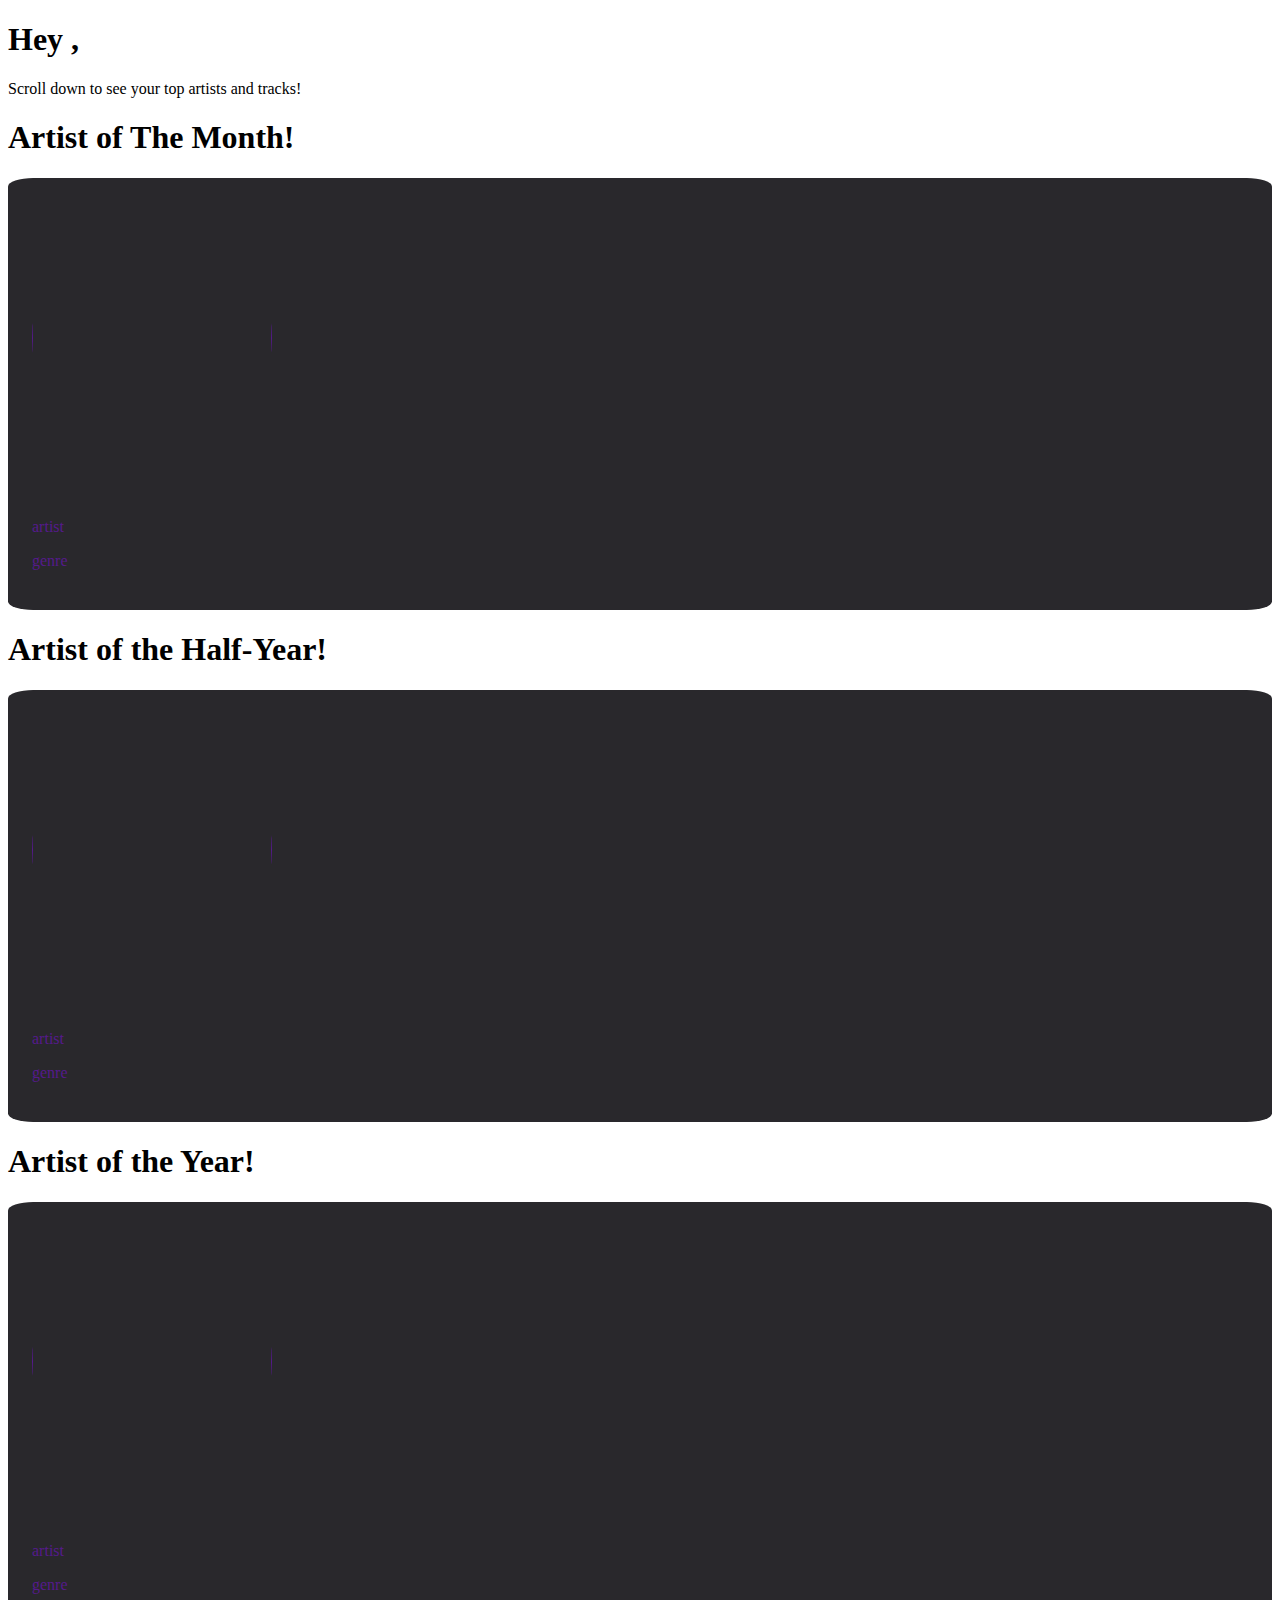
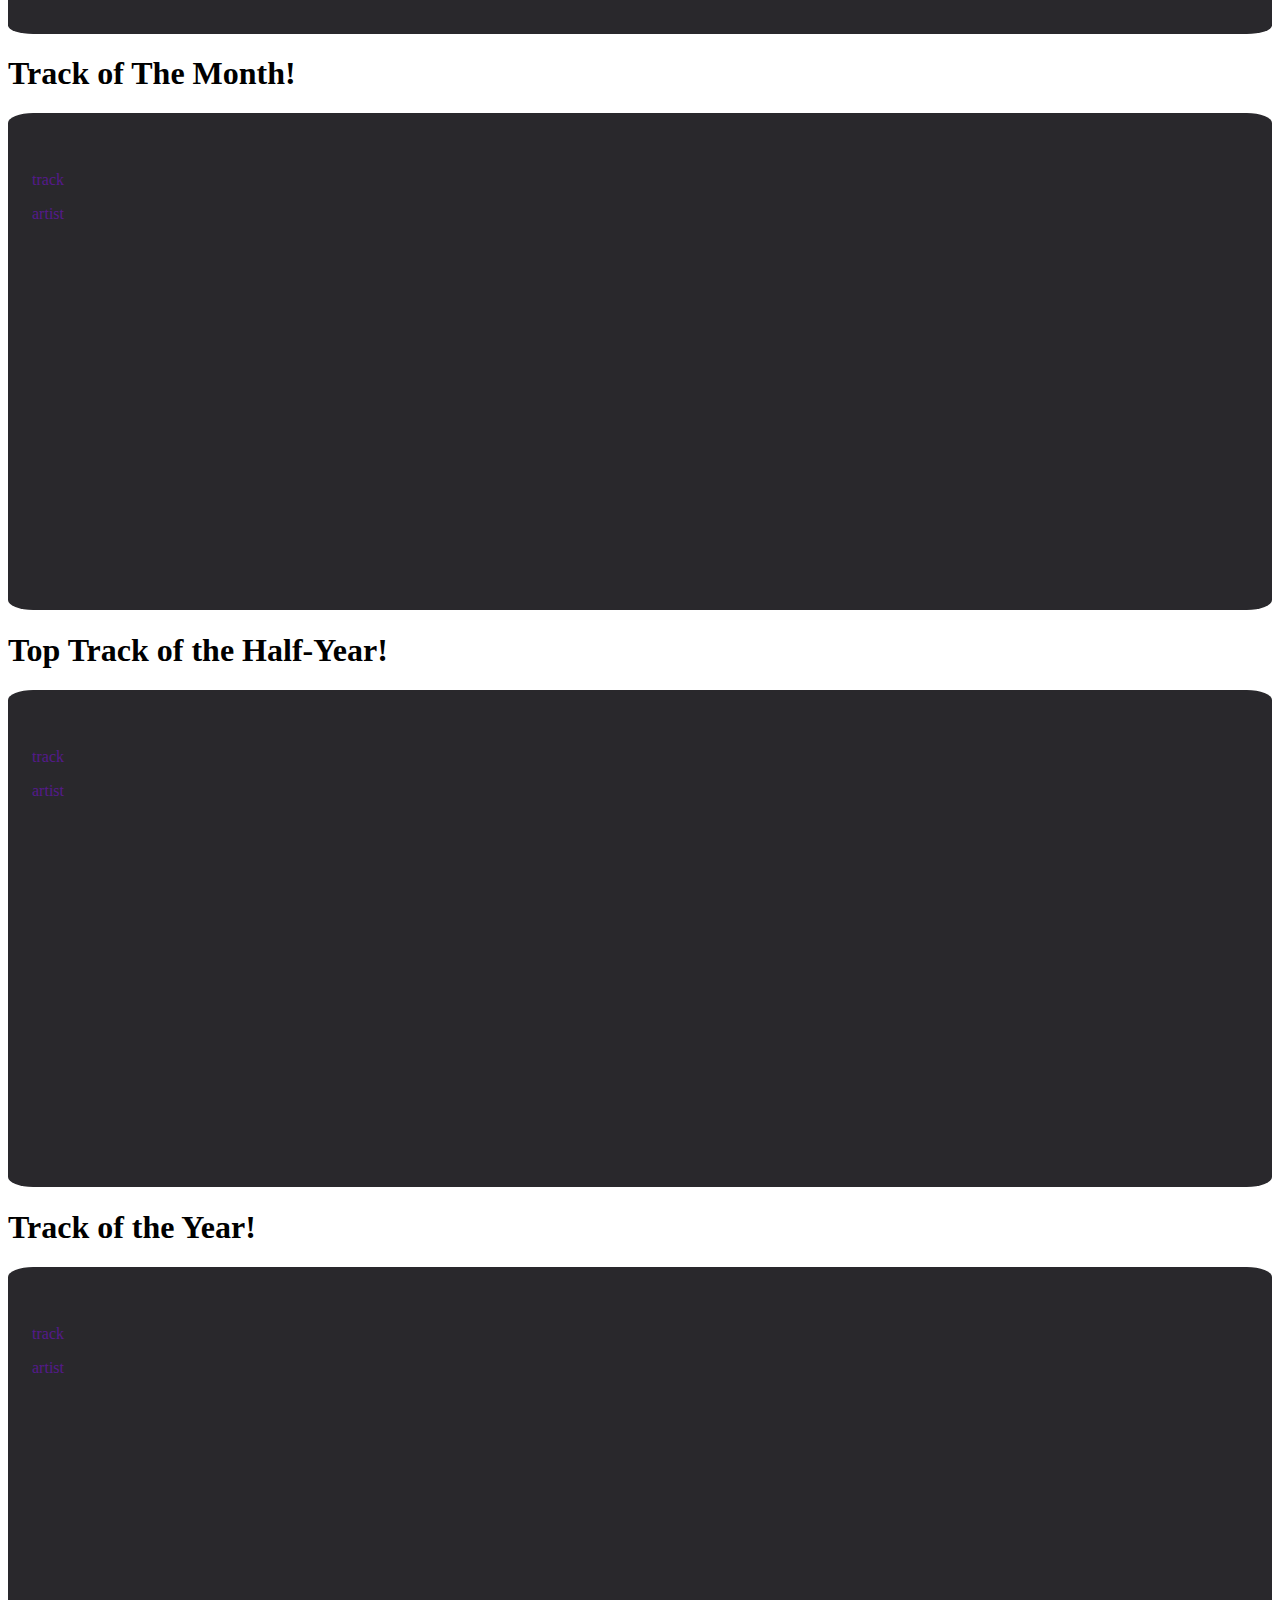
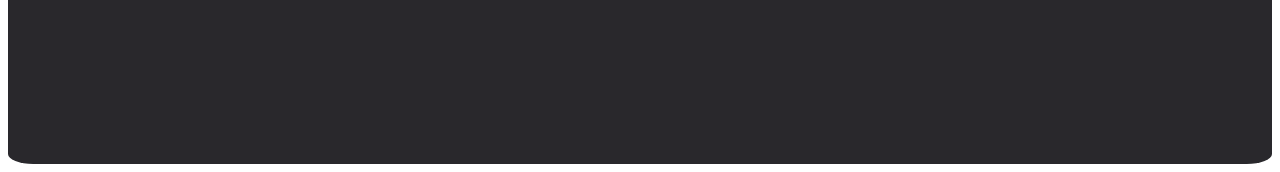
==== stats.html @ e5d100be "main" ====
<!DOCTYPE html>
<html lang="en">
<head>
    <meta charset="UTF-8">
    <meta http-equiv="X-UA-Compatible" content="IE=edge">
    <meta name="viewport" content="width=device-width, initial-scale=1.0">
    <link href="https://cdn.jsdelivr.net/npm/bootstrap@5.1.1/dist/css/bootstrap.min.css" rel="stylesheet" integrity="sha384-F3w7mX95PdgyTmZZMECAngseQB83DfGTowi0iMjiWaeVhAn4FJkqJByhZMI3AhiU" crossorigin="anonymous">
    <link rel="stylesheet" href="style.css">
    <title>Spotify Stats</title>
</head>
<body class="bg-dark">
    <section class= "bg-dark text-light text-center min-vh-100 justify-content-center ">
        <div class="container">
            <div class="d-flex flex-column min-vh-100 justify-content-center align-items-center">
                <h1 class = 'my-2'>Hey <span class="text-success" id= "username"></span>,</h1>
                <p>Scroll down to see your top artists and tracks!</p>
            </div>
        </div>
    </section>
    
    <section class="text-center"></section>
        <div class=" flex-content gap-5 text-light container d-flex flex-column justify-content-center align-items-center text-center">
            <div class="artist-month">
                <div class="title">
                    <h1 class= 'picture my-4'>Artist of The <span class = "text-success">Month!</span></h1>
                </div>
                <a  class = "click " href="">
                    <div class="card-start">
                            <img id="artist-picture-month"src="" alt="">
                            <p class = "mt-2 fs-2 text-decoration-none text-light"id= "artist-name-month">artist</p>
                            <p class = "text-decoration-none text-light rounded-pill border border-success " id ="artist-genre-month">genre</p>
                    </div>
                </a>

            </div>

    
            <div class="artist-sixmonth my-5">
                <div class="title">
                    <h1 class= ' picture my-4'>Artist of the <span class = "text-success">Half-Year!</span></h1>
                </div>
                <a class = 'click' href="">
                    <div class="card-start">
                        <img id="artist-picture-6month"src="" alt="">
                        <p class='mt-2 fs-2 text-decoration-none text-light'id= "artist-name-6month">artist</p>
                        <p class = "text-decoration-none text-light rounded-pill border border-success " id ="artist-genre-6month">genre</p>
                    </div>
                </a>
    
            </div>
    
            <div class="artist-year my-5">
                <div class="title">
                    <h1 class= ' picture my-4' >Artist of the <span class = "text-success">Year!</span></h1>
                </div>
                <a class = "click" href="">
                    <div class="card-start">
                        <img id="artist-picture-year"src="" alt="">
                        <p class='mt-2 fs-2 text-decoration-none text-light' id= "artist-name-year">artist</p>
                        <p class="text-decoration-none text-light rounded-pill border border-success" id ="artist-genre-year">genre</p>
                    </div>
                </a>

            </div>

    
            <div class="track-month my-5">
                <div class="title">
                    <h1 class= "my-4">Track of The <span class = "text-success">Month!</span></h1>
                </div>
                <a class = "click" href="">
                    <div class="card-track">
                        <img id="track-picture-month"src="" alt="">
                        <p class = "mt-2 fs-2 text-decoration-none text-light"id= "track-name-month">track</p>
                        <p class='mt-3 fs-5 text-decoration-none text-white-50 mb-5' id= "track-artist-month">artist</p>
                    </div>
                </a>
            </div>

            <div class="track-sixmonth my-">
                <div class="title">
                    <h1 class= "my-4">Top Track of the <span class = "text-success">Half-Year!</span></h1>
                </div>
                <a class = "click" href="">
                    <div class="card-track">
                        <img id="track-picture-6month"src="" alt="">
                        <p class = "mt-2 fs-2 text-decoration-none text-light" id= "track-name-six">track</p>
                        <p class='mt-3 fs-5 text-decoration-none text-white-50 mb-5'id= "track-artist-six">artist</p>

                    </div>

                </a>
            </div>

    
            <div class="track-year my-5">
                <h1 class= "my-4">Track of the<span class = "text-success"> Year!</span></h1>
                <a class ="click" href="">
                    <div class="card-track">
                        <img id="track-picture-year"src="" alt="">
                        <p class = "mt-2 fs-2 text-decoration-none text-light" id= "track-name-year">track</p>
                        <p class='mt-3 fs-5 text-decoration-none text-white-50 mb-5' id= "track-artist-year">artist</p>
                    </div>

                </a>
            </div>

        </div>

    </section>


    <script src="https://cdn.jsdelivr.net/npm/bootstrap@5.1.1/dist/js/bootstrap.bundle.min.js" integrity="sha384-/bQdsTh/da6pkI1MST/rWKFNjaCP5gBSY4sEBT38Q/9RBh9AH40zEOg7Hlq2THRZ" crossorigin="anonymous"></script>
    <script src="js\load.js"></script>
</body>
</html>
---- style.css ----
.title{
    width: 100%;
}
.card-start{
    background: rgb(41, 40, 44);
    padding: 1.5em;
    border-radius: 2%;
    transition:0.5s;
}
.card-start img{
    clip-path: circle();
    margin-top: -1.5em;
    width: 240px;
    height: 320px;
}
.card-track{
    background: rgb(41, 40, 44);
    padding: 1.5em;
    border-radius: 2%;
    transition:0.5s;
    height: 449px;
}

.click{
    text-decoration: none!important;
}

.card-start:hover{
    background: rgb(57, 55, 61) ;
}
.card-track:hover{
    background: rgb(57, 55, 61) ;
}
#by{
    margin-top: -.55em;
    margin-bottom: -.55em;
}
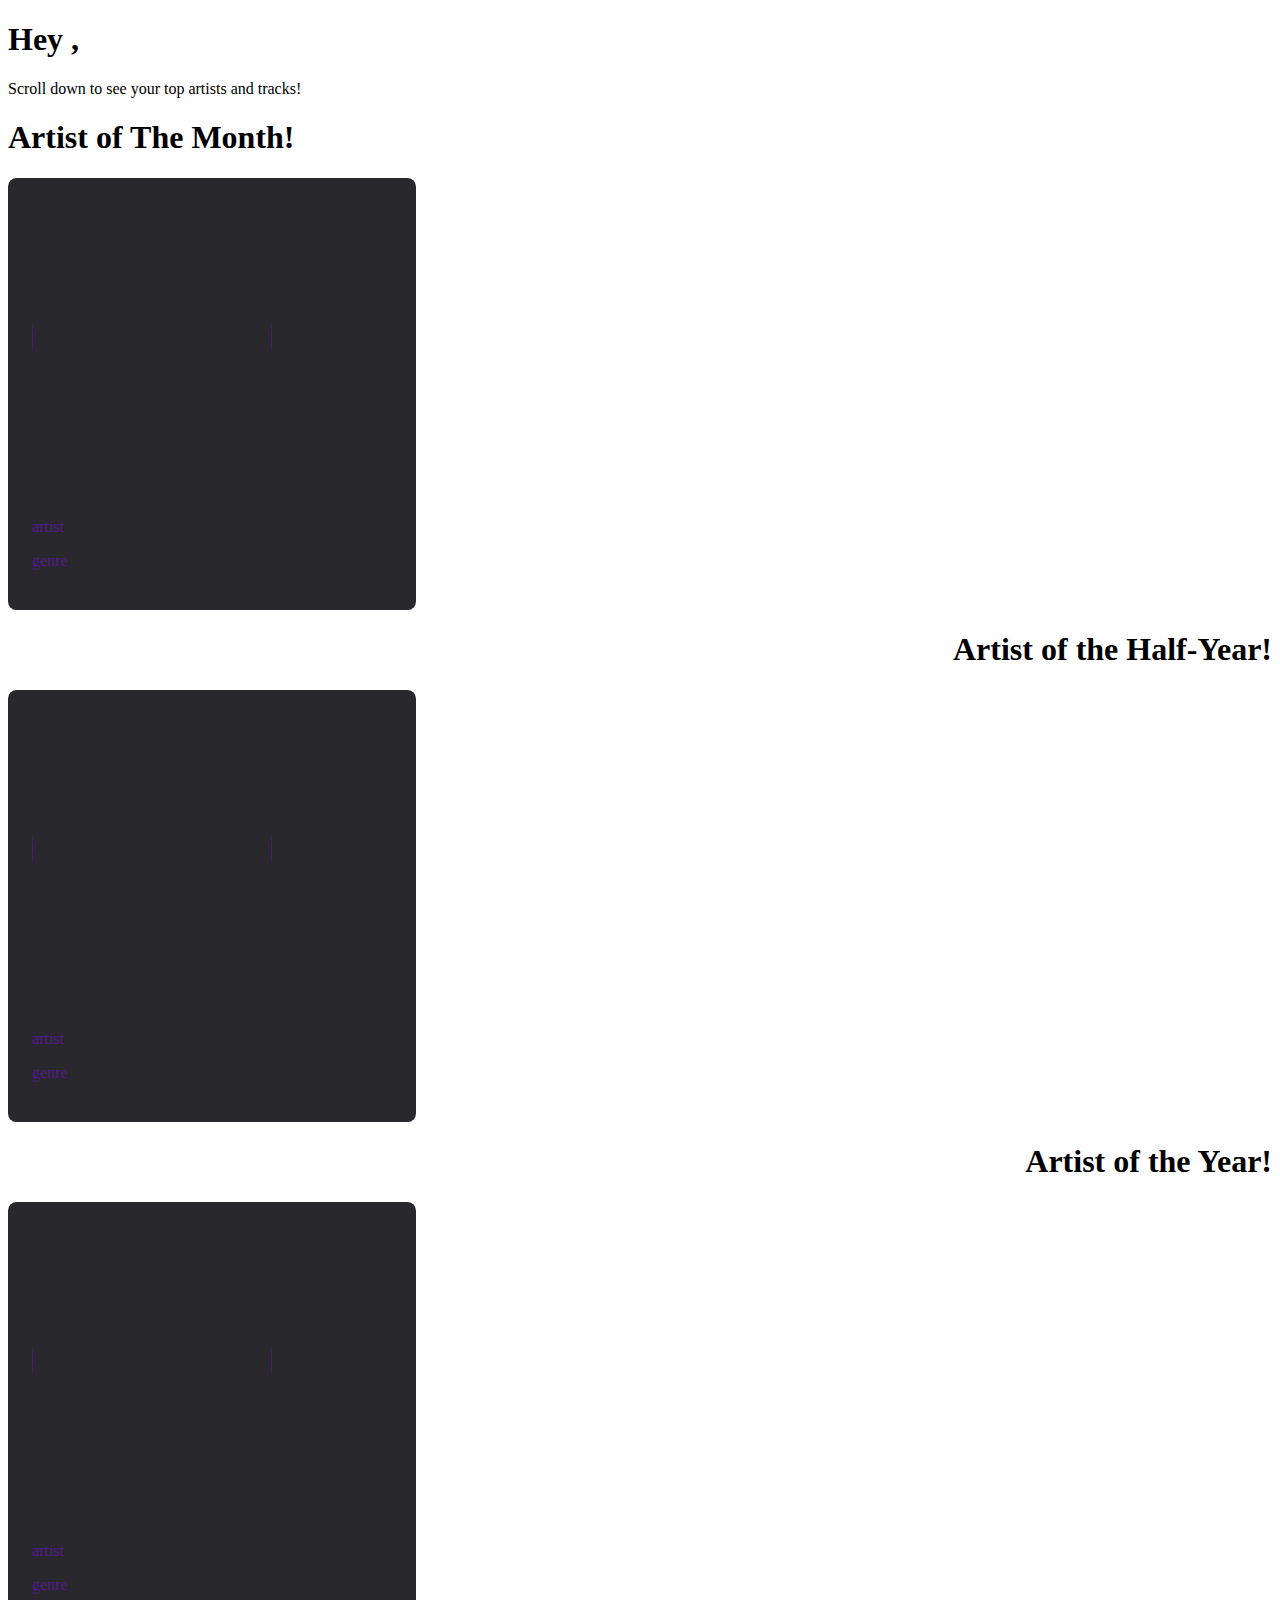
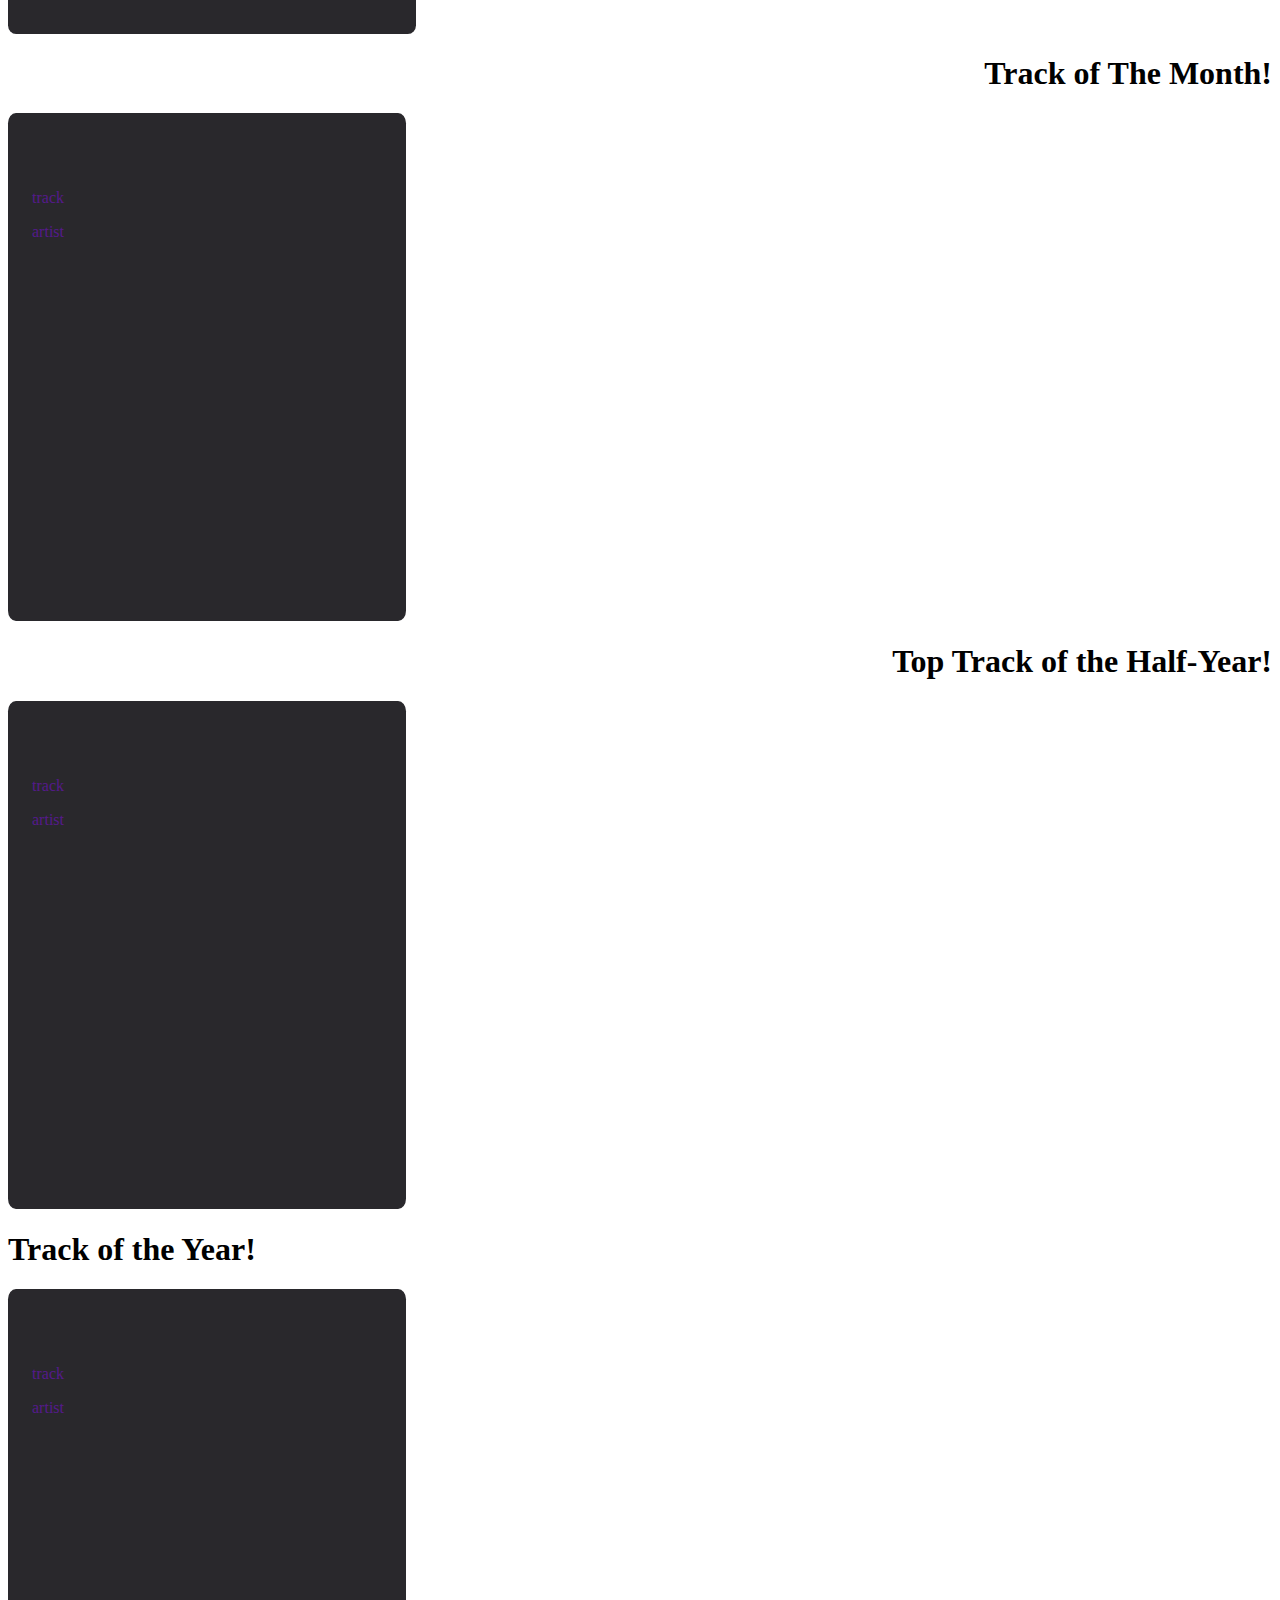
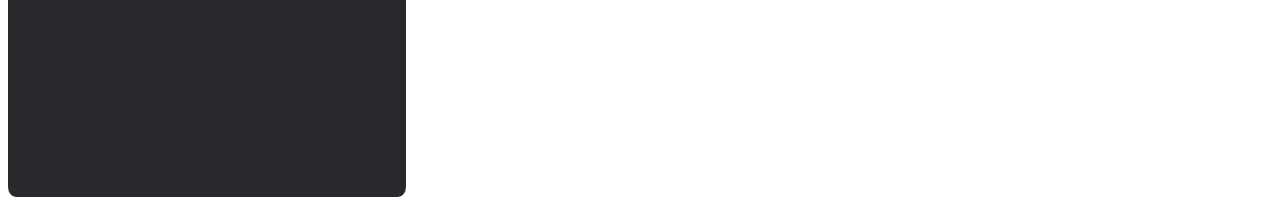
==== commit db3306e9: "main" ====
--- a/stats.html
+++ b/stats.html
@@ -20,27 +20,20 @@
     
     <section class="text-center"></section>
         <div class=" flex-content gap-5 text-light container d-flex flex-column justify-content-center align-items-center text-center">
+            <h1 class= 'picture mb-2 text-center text-light'>Artist of The <span class = "text-success">Month!</span></h1>
             <div class="artist-month">
-                <div class="title">
-                    <h1 class= 'picture my-4'>Artist of The <span class = "text-success">Month!</span></h1>
-                </div>
                 <a  class = "click " href="">
-                    <div class="card-start">
+                    <div class="card-start mb-5">
                             <img id="artist-picture-month"src="" alt="">
                             <p class = "mt-2 fs-2 text-decoration-none text-light"id= "artist-name-month">artist</p>
                             <p class = "text-decoration-none text-light rounded-pill border border-success " id ="artist-genre-month">genre</p>
                     </div>
                 </a>
-
             </div>
-
-    
-            <div class="artist-sixmonth my-5">
-                <div class="title">
-                    <h1 class= ' picture my-4'>Artist of the <span class = "text-success">Half-Year!</span></h1>
-                </div>
+            <h1 class= 'title text-center my-2'>Artist of the <span class = "text-success">Half-Year!</span></h1>
+            <div class="artist-sixmonth">
                 <a class = 'click' href="">
-                    <div class="card-start">
+                    <div class="card-start mb-5">
                         <img id="artist-picture-6month"src="" alt="">
                         <p class='mt-2 fs-2 text-decoration-none text-light'id= "artist-name-6month">artist</p>
                         <p class = "text-decoration-none text-light rounded-pill border border-success " id ="artist-genre-6month">genre</p>
@@ -48,57 +41,45 @@
                 </a>
     
             </div>
-    
-            <div class="artist-year my-5">
-                <div class="title">
-                    <h1 class= ' picture my-4' >Artist of the <span class = "text-success">Year!</span></h1>
-                </div>
+            <h1 class= 'title text-center picture my-4' >Artist of the <span class = "text-success">Year!</span></h1>
+            <div class="artist-year">
                 <a class = "click" href="">
-                    <div class="card-start">
+                    <div class="card-start mb-5">
                         <img id="artist-picture-year"src="" alt="">
                         <p class='mt-2 fs-2 text-decoration-none text-light' id= "artist-name-year">artist</p>
                         <p class="text-decoration-none text-light rounded-pill border border-success" id ="artist-genre-year">genre</p>
                     </div>
                 </a>
-
             </div>
 
-    
-            <div class="track-month my-5">
-                <div class="title">
-                    <h1 class= "my-4">Track of The <span class = "text-success">Month!</span></h1>
-                </div>
+            <h1 class= "title my-4">Track of The <span class = "text-success">Month!</span></h1>
+            <div class="track-month">
                 <a class = "click" href="">
-                    <div class="card-track">
+                    <div class="card-track mb-5">
                         <img id="track-picture-month"src="" alt="">
-                        <p class = "mt-2 fs-2 text-decoration-none text-light"id= "track-name-month">track</p>
+                        <p class = "mt-2 fs-3 text-decoration-none text-light"id= "track-name-month">track</p>
                         <p class='mt-3 fs-5 text-decoration-none text-white-50 mb-5' id= "track-artist-month">artist</p>
                     </div>
                 </a>
             </div>
-
-            <div class="track-sixmonth my-">
-                <div class="title">
-                    <h1 class= "my-4">Top Track of the <span class = "text-success">Half-Year!</span></h1>
-                </div>
+            <h1 class= "title my-4">Top Track of the <span class = "text-success">Half-Year!</span></h1>
+            <div class="track-sixmonth">
                 <a class = "click" href="">
-                    <div class="card-track">
+                    <div class="card-track mb-5">
                         <img id="track-picture-6month"src="" alt="">
-                        <p class = "mt-2 fs-2 text-decoration-none text-light" id= "track-name-six">track</p>
-                        <p class='mt-3 fs-5 text-decoration-none text-white-50 mb-5'id= "track-artist-six">artist</p>
+                        <p class = "mt-2 fs-3 text-decoration-none text-light" id= "track-name-six">track</p>
+                        <p class='mt-2 fs-5 text-decoration-none text-white-50 mb-5'id= "track-artist-six">artist</p>
 
                     </div>
 
                 </a>
             </div>
-
-    
-            <div class="track-year my-5">
-                <h1 class= "my-4">Track of the<span class = "text-success"> Year!</span></h1>
+            <h1 class= "my-4">Track of the<span class = "text-success"> Year!</span></h1>    
+            <div class="track-year">
                 <a class ="click" href="">
-                    <div class="card-track">
+                    <div class="card-track mb-5">
                         <img id="track-picture-year"src="" alt="">
-                        <p class = "mt-2 fs-2 text-decoration-none text-light" id= "track-name-year">track</p>
+                        <p class = "mt-2 fs-3 text-decoration-none text-light" id= "track-name-year">track</p>
                         <p class='mt-3 fs-5 text-decoration-none text-white-50 mb-5' id= "track-artist-year">artist</p>
                     </div>
 
--- a/style.css
+++ b/style.css
@@ -1,11 +1,15 @@
 .title{
-    width: 100%;
+    text-align: end;
 }
+
 .card-start{
     background: rgb(41, 40, 44);
     padding: 1.5em;
     border-radius: 2%;
     transition:0.5s;
+    max-width: 360px;
+    min-width: 300px;
+
 }
 .card-start img{
     clip-path: circle();
@@ -18,7 +22,15 @@
     padding: 1.5em;
     border-radius: 2%;
     transition:0.5s;
-    height: 449px;
+    height: 460px;
+    min-width: 315px;
+    max-width: 350px
+}
+.card-track img{
+    padding: 1em;
+    min-width: 200px;
+    max-width: 300px;
+
 }
 
 .click{
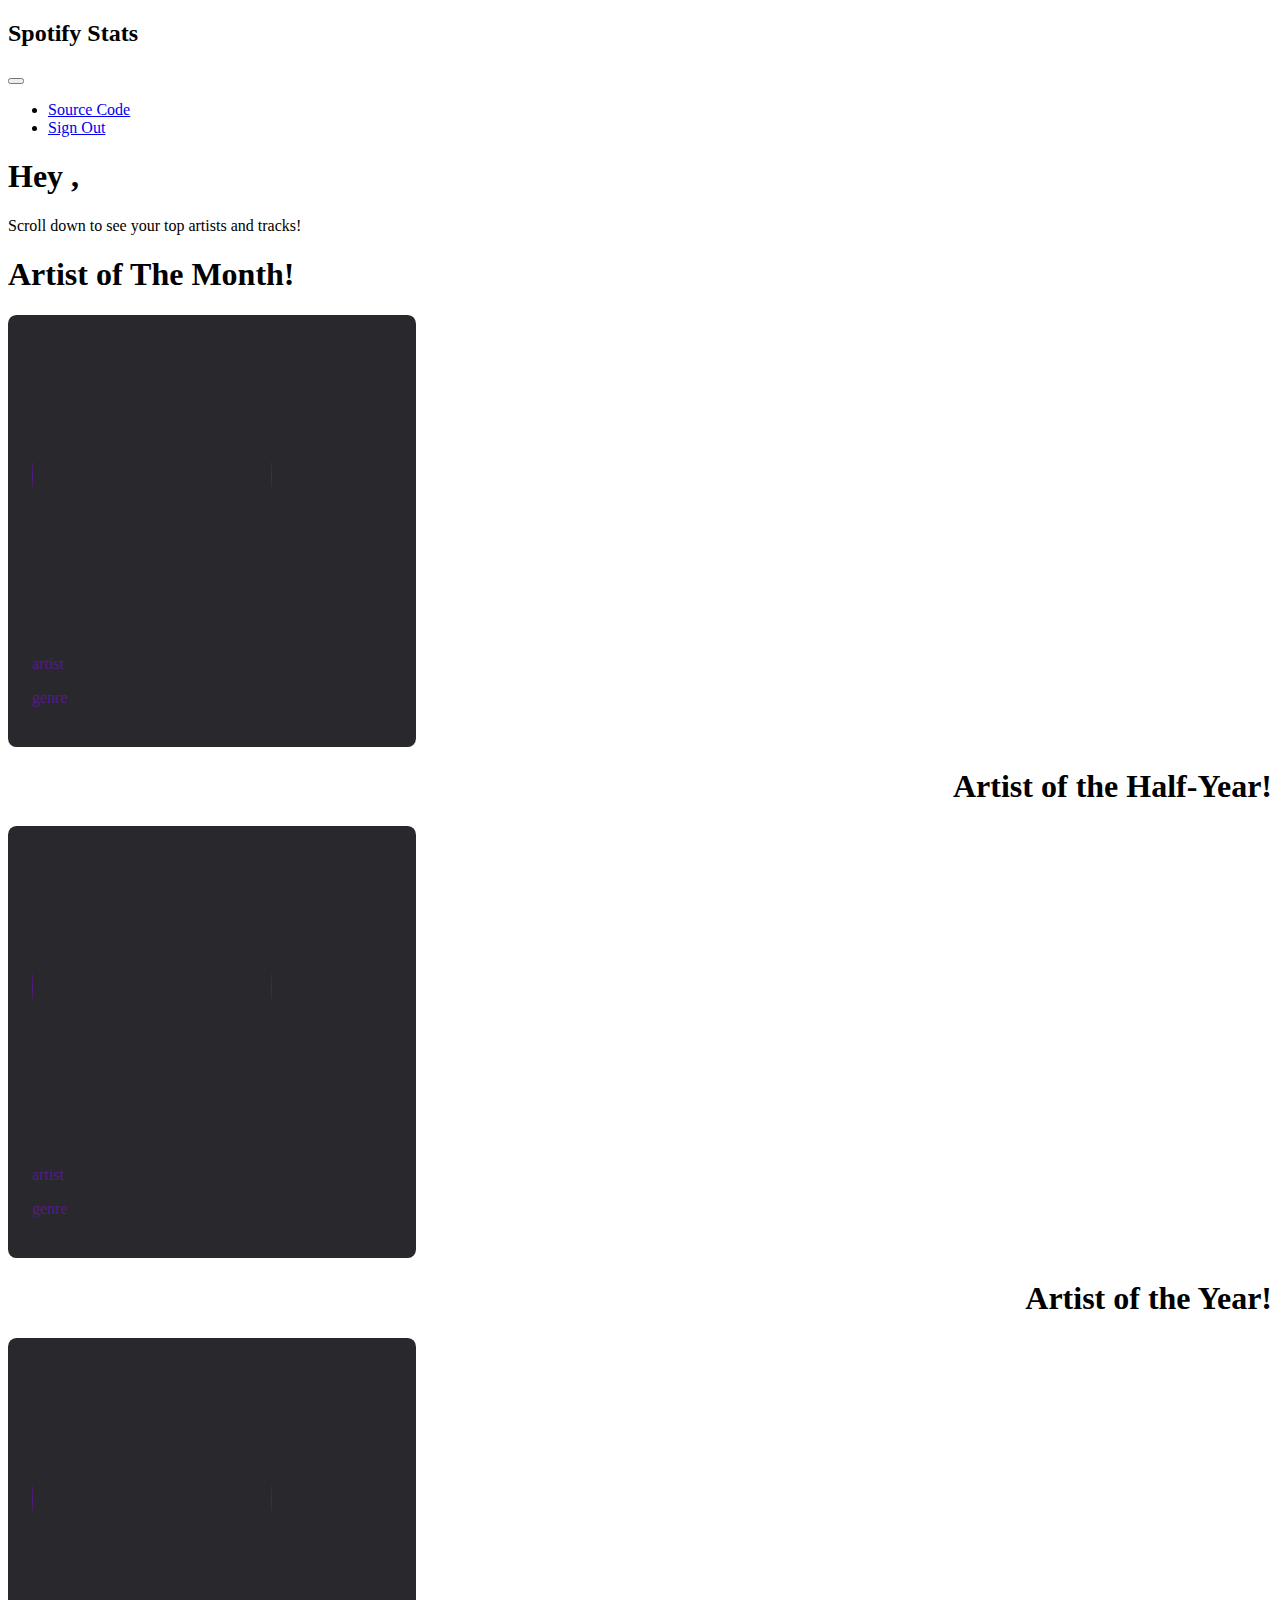
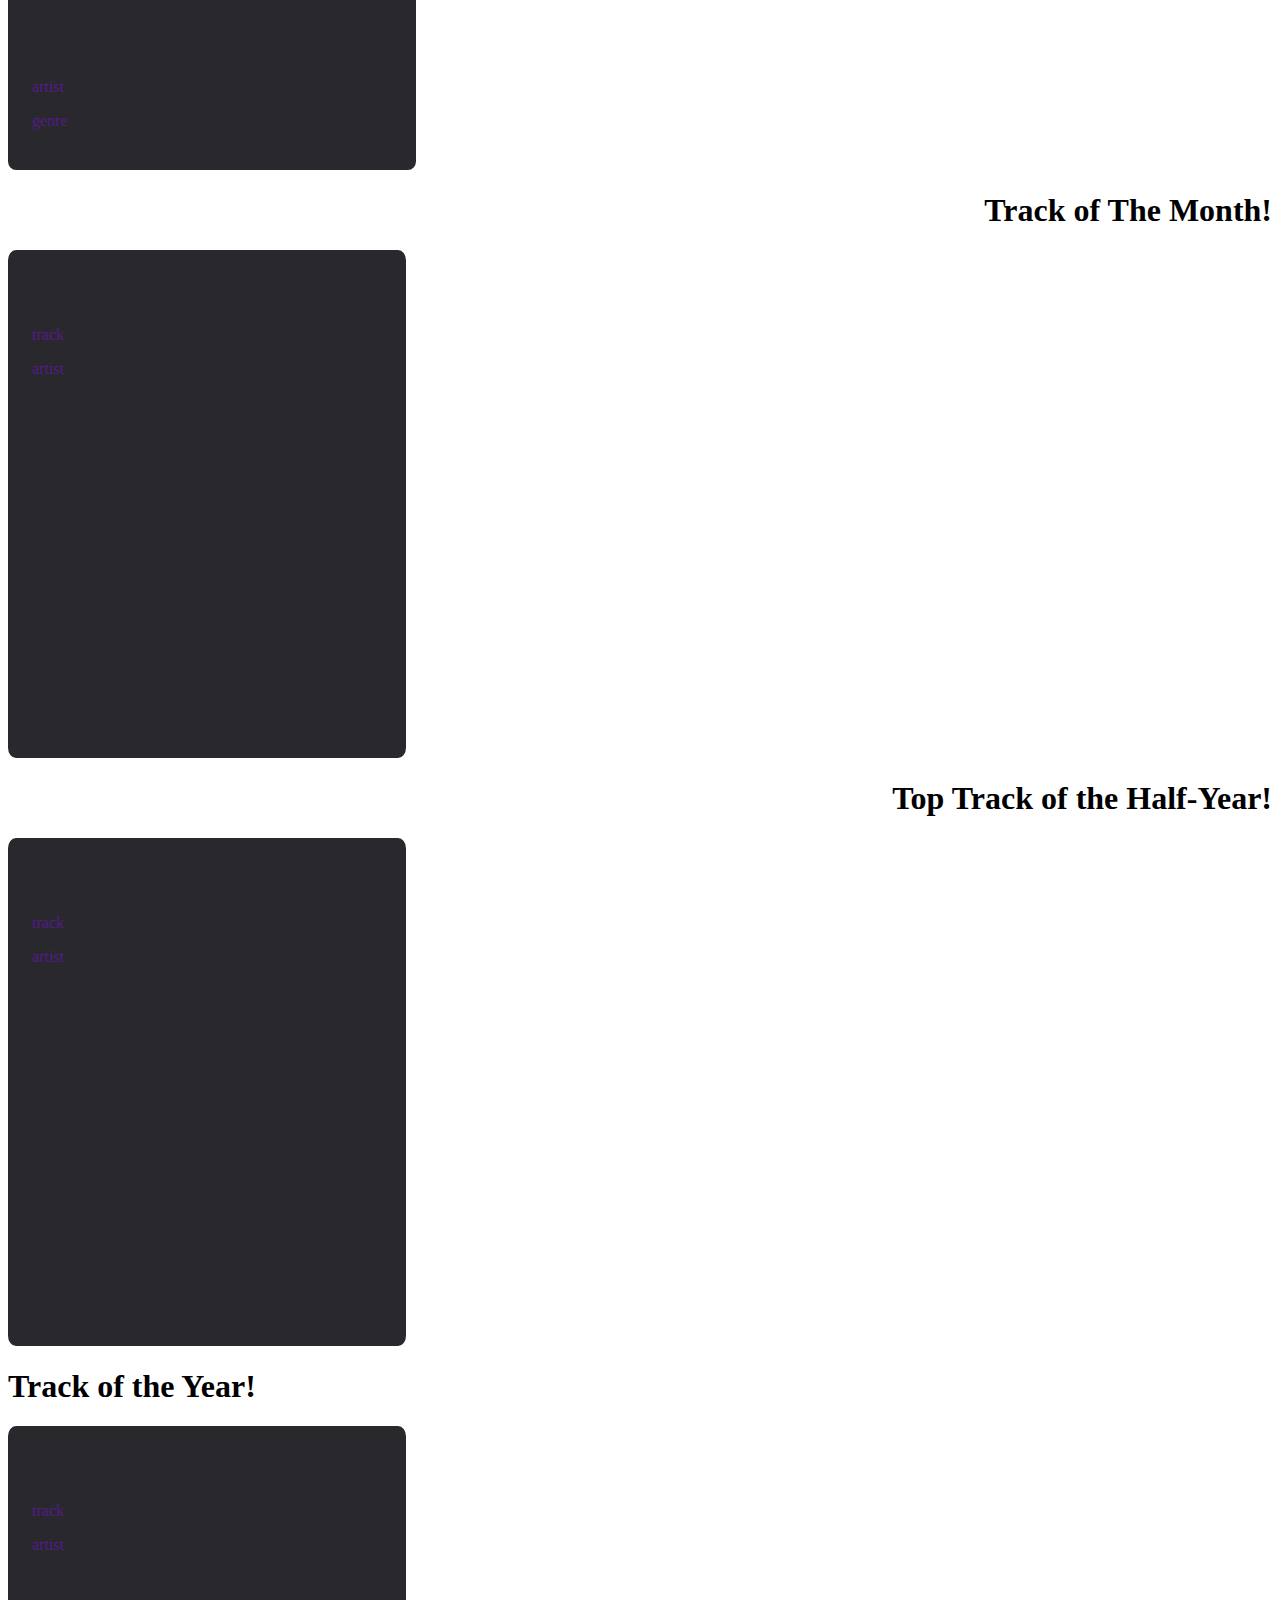
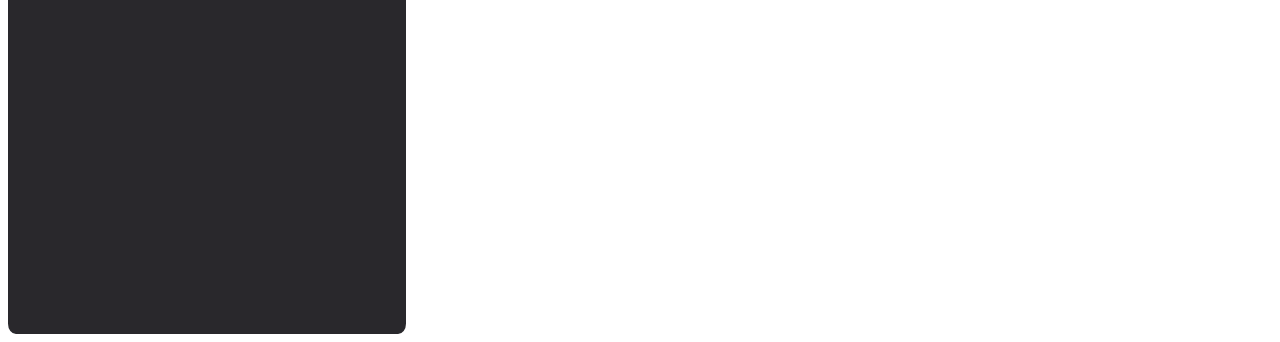
==== commit 4d52aaab: "main" ====
--- a/stats.html
+++ b/stats.html
@@ -9,11 +9,34 @@
     <title>Spotify Stats</title>
 </head>
 <body class="bg-dark">
+    <nav class="navbar navbar-expand-lg bg-dark navbar-dark py-2 fixed-top">
+        <div class="container">
+          <h2 class="navbar-brand fs-3"><span class = "text-success">Spotify Stats</span></h2>
+          <button
+            class="navbar-toggler"
+            type="button"
+            data-bs-toggle="collapse"
+            data-bs-target="#navmenu"
+          >
+            <span class="navbar-toggler-icon"></span>
+          </button>
+          <div class="collapse navbar-collapse" id="navmenu">
+            <ul class="navbar-nav ms-auto">
+              <li class="nav-item">
+                <a href="https://github.com/patrickmcalinden/spotfiy-stats" class="nav-link">Source Code</a>
+              </li>
+              <li class="nav-item">
+                <a href="https://www.spotify.com/us/account/apps/" class="nav-link">Sign Out</a>
+              </li>
+            </ul>
+          </div>
+        </div>
+      </nav>
     <section class= "bg-dark text-light text-center min-vh-100 justify-content-center ">
         <div class="container">
             <div class="d-flex flex-column min-vh-100 justify-content-center align-items-center">
-                <h1 class = 'my-2'>Hey <span class="text-success" id= "username"></span>,</h1>
-                <p>Scroll down to see your top artists and tracks!</p>
+                <h1 class = 'greeting my-2 display-2'><span class='first'>Hey</span> <span class=" greeting-name greeting-name text-success" id= "username"></span><span class="comma">,</span> </h1>
+                <p class ='scroll-down-message fs-4'><span class="scroll-down-indicator">Scroll down</span> to see your top artists and tracks!</p>
             </div>
         </div>
     </section>
@@ -90,7 +113,9 @@
 
     </section>
 
-
+    <script src="https://cdnjs.cloudflare.com/ajax/libs/gsap/3.7.1/gsap.min.js" integrity="sha512-UxP+UhJaGRWuMG2YC6LPWYpFQnsSgnor0VUF3BHdD83PS/pOpN+FYbZmrYN+ISX8jnvgVUciqP/fILOXDjZSwg==" crossorigin="anonymous" referrerpolicy="no-referrer"></script>
+    <script src="https://cdnjs.cloudflare.com/ajax/libs/gsap/3.7.1/ScrollTrigger.min.js" integrity="sha512-DlTk2PLUinhBupE89kHOJTt11QqbRMQVlbb26XVDvp4D1kt0fRvQJslvZnTelRJHq6yK0tIPCR7cul8+9Blz0g==" crossorigin="anonymous" referrerpolicy="no-referrer"></script>
+    <script src ="js\animations-stats.js"></script>
     <script src="https://cdn.jsdelivr.net/npm/bootstrap@5.1.1/dist/js/bootstrap.bundle.min.js" integrity="sha384-/bQdsTh/da6pkI1MST/rWKFNjaCP5gBSY4sEBT38Q/9RBh9AH40zEOg7Hlq2THRZ" crossorigin="anonymous"></script>
     <script src="js\load.js"></script>
 </body>
--- a/style.css
+++ b/style.css
@@ -1,3 +1,9 @@
+.greeting span{
+    display: inline-block;
+}
+.scroll-down-indicator{
+    display: inline-block;
+}
 .title{
     text-align: end;
 }
@@ -46,4 +52,21 @@
 #by{
     margin-top: -.55em;
     margin-bottom: -.55em;
+}
+
+.scroll-down-indicator{
+    animation: wordAnim 0.9s infinite alternate;
+    animation-delay: 2s;
+    animation-iteration-count: 10;
+  }
+  @keyframes wordAnim{
+    from{
+      transform: translateY(0px);
+      z-index: 5;
+    }
+    to{
+      transform: translateY(25px);
+    }
+  
+  }
 }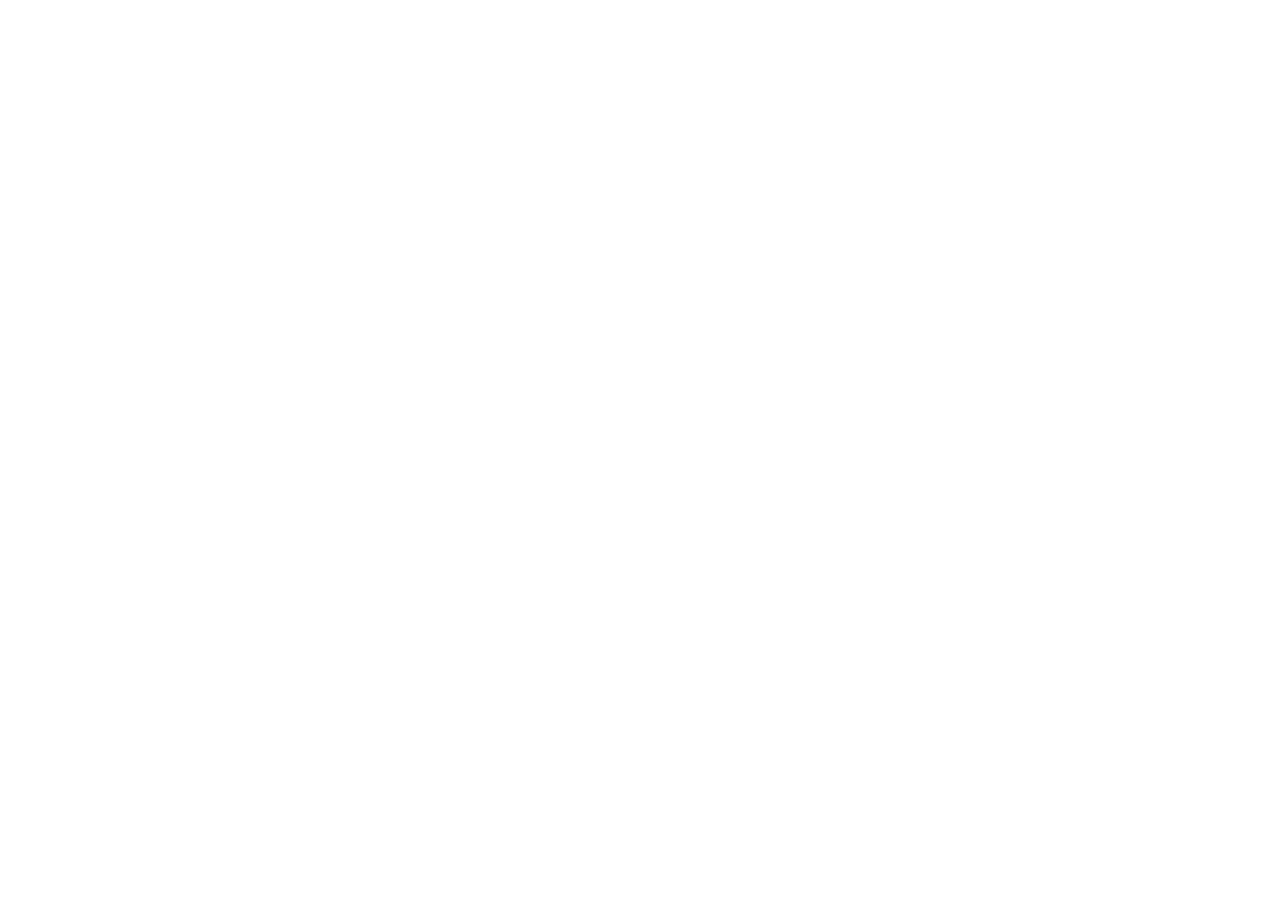
==== commit d80ac174: "main" ====
--- a/stats.html
+++ b/stats.html
@@ -6,6 +6,7 @@
     <meta name="viewport" content="width=device-width, initial-scale=1.0">
     <link href="https://cdn.jsdelivr.net/npm/bootstrap@5.1.1/dist/css/bootstrap.min.css" rel="stylesheet" integrity="sha384-F3w7mX95PdgyTmZZMECAngseQB83DfGTowi0iMjiWaeVhAn4FJkqJByhZMI3AhiU" crossorigin="anonymous">
     <link rel="stylesheet" href="style.css">
+    <link rel="icon" href="images\tab-icon.png">
     <title>Spotify Stats</title>
 </head>
 <body class="bg-dark">
@@ -42,9 +43,9 @@
     </section>
     
     <section class="text-center"></section>
-        <div class=" flex-content gap-5 text-light container d-flex flex-column justify-content-center align-items-center text-center">
-            <h1 class= 'picture mb-2 text-center text-light'>Artist of The <span class = "text-success">Month!</span></h1>
-            <div class="artist-month">
+        <div class="flex-content gap-5 text-light container d-flex flex-column justify-content-center align-items-center text-center">
+            <h1 class= 'content1 picture mb-2 text-center text-light'>Artist of The <span class = "text-success">Month!</span></h1>
+            <div class=" content1 artist-month">
                 <a  class = "click " href="">
                     <div class="card-start mb-5">
                             <img id="artist-picture-month"src="" alt="">
@@ -53,8 +54,8 @@
                     </div>
                 </a>
             </div>
-            <h1 class= 'title text-center my-2'>Artist of the <span class = "text-success">Half-Year!</span></h1>
-            <div class="artist-sixmonth">
+            <h1 class= 'content2 title text-center my-2'>Artist of the <span class = "text-success">Half-Year!</span></h1>
+            <div class=" content2 artist-sixmonth">
                 <a class = 'click' href="">
                     <div class="card-start mb-5">
                         <img id="artist-picture-6month"src="" alt="">
@@ -64,8 +65,8 @@
                 </a>
     
             </div>
-            <h1 class= 'title text-center picture my-4' >Artist of the <span class = "text-success">Year!</span></h1>
-            <div class="artist-year">
+            <h1 class= ' content3 title text-center picture my-4' >Artist of the <span class = "text-success">Year!</span></h1>
+            <div class=" content3 artist-year">
                 <a class = "click" href="">
                     <div class="card-start mb-5">
                         <img id="artist-picture-year"src="" alt="">
@@ -75,8 +76,8 @@
                 </a>
             </div>
 
-            <h1 class= "title my-4">Track of The <span class = "text-success">Month!</span></h1>
-            <div class="track-month">
+            <h1 class= "content4 title my-4">Track of The <span class = "text-success">Month!</span></h1>
+            <div class=" content4 track-month">
                 <a class = "click" href="">
                     <div class="card-track mb-5">
                         <img id="track-picture-month"src="" alt="">
@@ -85,8 +86,8 @@
                     </div>
                 </a>
             </div>
-            <h1 class= "title my-4">Top Track of the <span class = "text-success">Half-Year!</span></h1>
-            <div class="track-sixmonth">
+            <h1 class= "content5 title my-4">Top Track of the <span class = "text-success">Half-Year!</span></h1>
+            <div class="content5 track-sixmonth">
                 <a class = "click" href="">
                     <div class="card-track mb-5">
                         <img id="track-picture-6month"src="" alt="">
@@ -97,8 +98,8 @@
 
                 </a>
             </div>
-            <h1 class= "my-4">Track of the<span class = "text-success"> Year!</span></h1>    
-            <div class="track-year">
+            <h1 class= " content6 my-4">Track of the<span class = "text-success"> Year!</span></h1>    
+            <div class="content6 track-year">
                 <a class ="click" href="">
                     <div class="card-track mb-5">
                         <img id="track-picture-year"src="" alt="">
--- a/style.css
+++ b/style.css
@@ -19,6 +19,7 @@
 }
 .card-start img{
     clip-path: circle();
+    object-fit: cover;
     margin-top: -1.5em;
     width: 240px;
     height: 320px;
@@ -65,8 +66,7 @@
       z-index: 5;
     }
     to{
-      transform: translateY(25px);
+      transform: translateY(20px);
     }
   
-  }
-}+  }